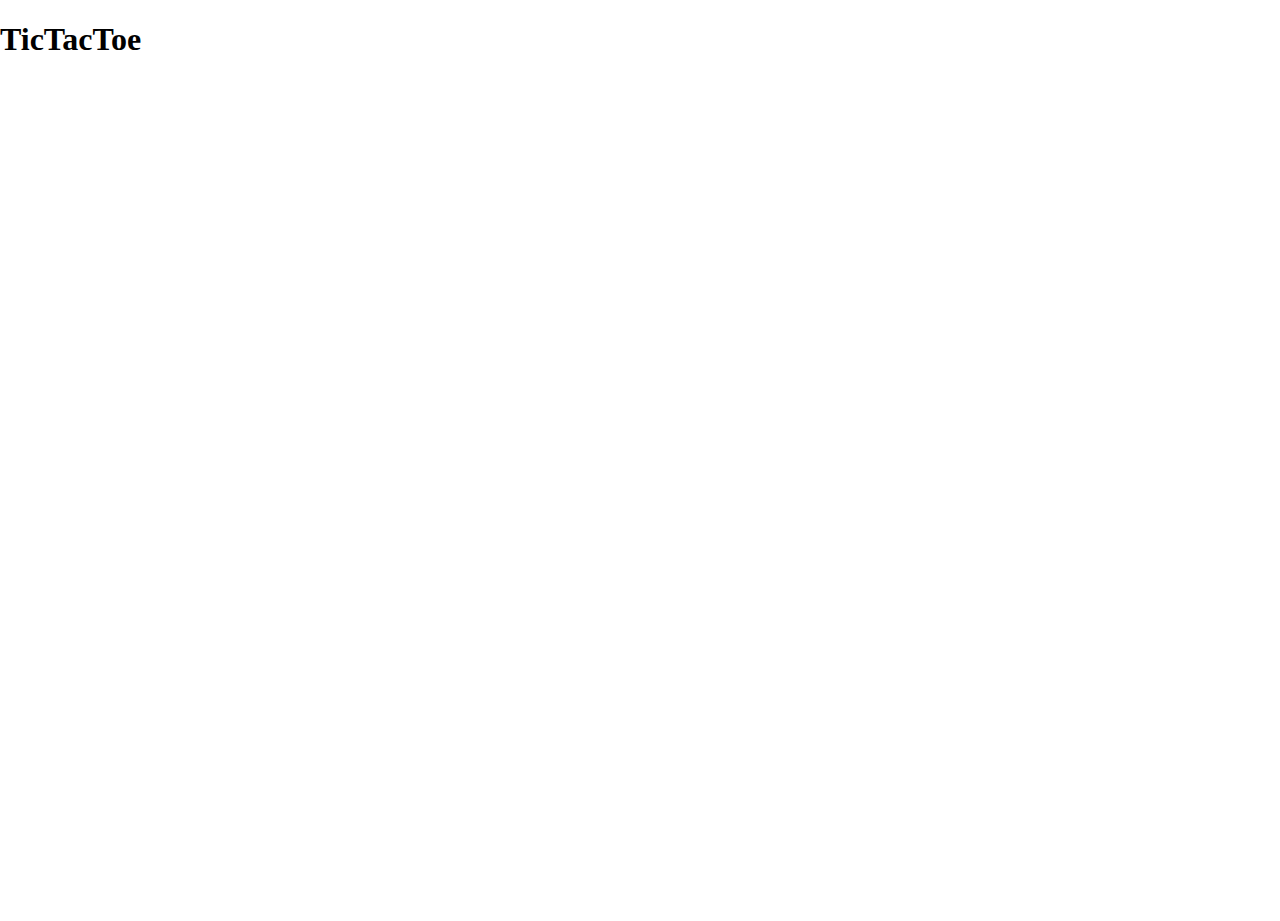
==== tictactoe/index.html @ 2dbffde3 "defined outline of what to do in each function" ====
<!DOCTYPE html>
<html>
<head>
  <meta charset="utf-8">
  <title>Calculator</title>
</head>
<link rel="stylesheet" href="style.css">
<body>
  <div class = 'navBar'>
    <h1 class='title'>TicTacToe</h1>
  </div>  
  <script src="js/script.js"></script> 
</body>

</html>
---- tictactoe/style.css ----
html {
    margin: 0px;
    height: 100%;
    width: 100%;
 }

 body {
    margin: 0px;
    min-height: 100%;
    width: 100%;
    /*background-color : black;*/
 }
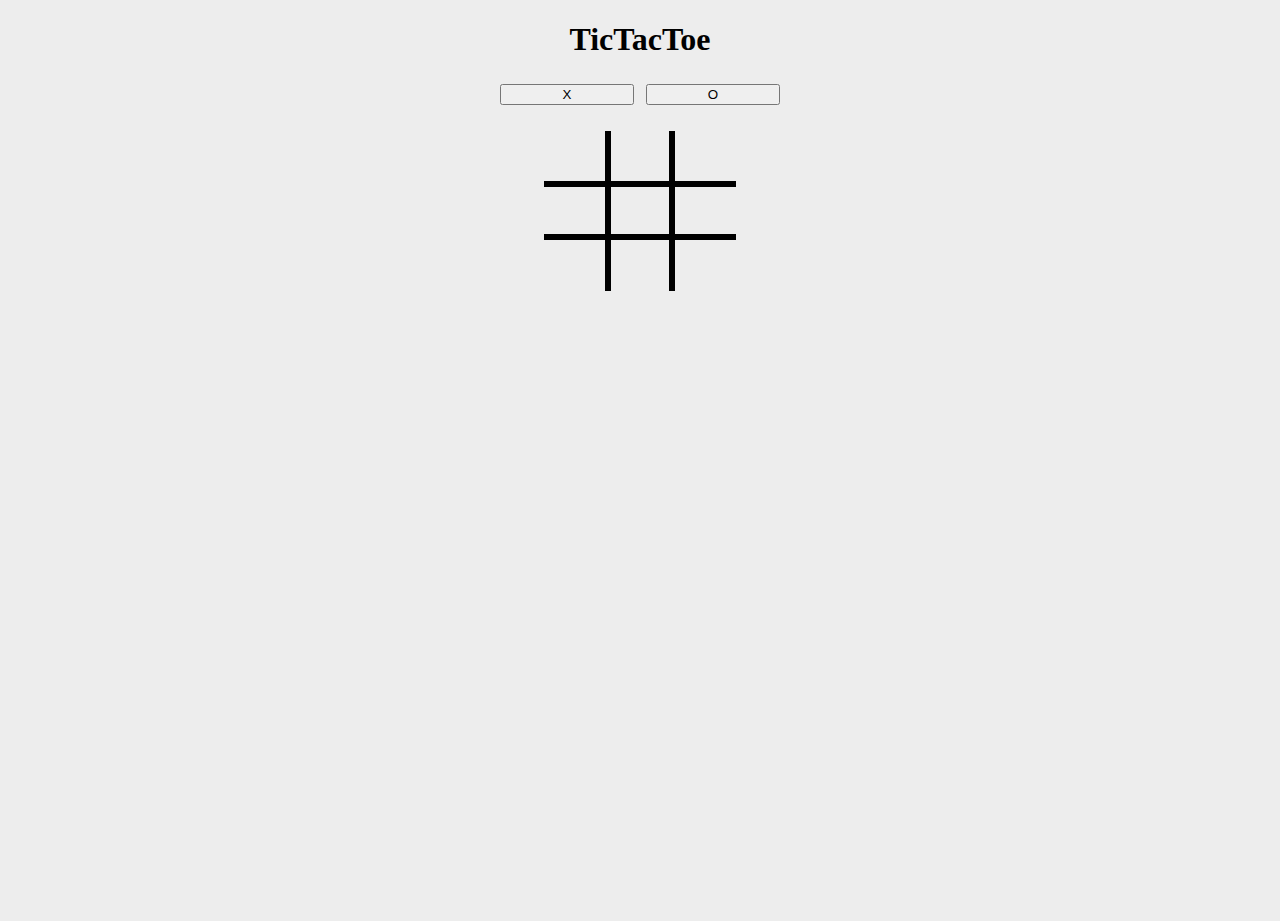
==== commit 1a8a8407: "basic backend and frontend are working, have to create the AI bot" ====
--- a/tictactoe/index.html
+++ b/tictactoe/index.html
@@ -2,15 +2,35 @@
 <html>
 <head>
   <meta charset="utf-8">
-  <title>Calculator</title>
+  <title>tictactoe</title>
 </head>
 <link rel="stylesheet" href="style.css">
 <body>
   <div class = 'navBar'>
     <h1 class='title'>TicTacToe</h1>
   </div>  
+
+  <div class = 'gameContainer'>
+    <div class = 'playerSelection'>
+      <button class = 'choiceButton' id = 'buttonX'>X</button>
+      <button class = 'choiceButton' id = 'buttonO'>O</button>
+    </div>
+
+    <div class = 'gameBoardContainer'>
+      <div class = 'gameBoard'>
+        <button class = 'button noTop noLeft' id = 'b00'></button>
+        <button class = 'button noTop' id = 'b01'></button>
+        <button class = 'button noTop noRight' id = 'b02'></button>
+        <button class = 'button noLeft' id = 'b10'></button>
+        <button class = 'button' id = 'b11'></button>
+        <button class = 'button noRight' id = 'b12'></button>
+        <button class = 'button noLeft noBottom' id = 'b20'></button>
+        <button class = 'button noBottom' id = 'b21'></button>
+        <button class = 'button noRight noBottom' id = 'b22'></button>
+      </div>
+    </div>
+  </div>
   <script src="js/script.js"></script> 
 </body>
-
 </html>
 
--- a/tictactoe/style.css
+++ b/tictactoe/style.css
@@ -2,11 +2,68 @@
     margin: 0px;
     height: 100%;
     width: 100%;
+    overflow: hidden;
  }
 
  body {
     margin: 0px;
     min-height: 100%;
     width: 100%;
-    /*background-color : black;*/
+    box-sizing: border-box;
+    background-color : #ededed;
  }
+
+ .title {
+    text-align: center;
+ }
+.gameContainer {
+   margin: 2% auto;
+   width: 50%;
+   height: 20rem;
+}
+ .gameBoard {
+    display: grid;
+    grid-template-columns: repeat(3, 33.33%);
+    grid-template-rows: repeat(3, 33.33%);
+    height: 100%;
+    margin: 4% auto;
+    width: 30%;
+ }
+
+ .gameBoardContainer {
+    height: 50%;
+ }
+
+ .playerSelection {
+    display: flex;
+    justify-content: center;
+ }
+
+ .choiceButton{
+    width: 10em;
+    margin: 0px 1%;
+    cursor: pointer;
+ }
+
+ .button {
+    background-color: inherit;
+    border: 3px solid;
+    cursor: pointer;
+ }
+
+ .noTop {
+    border-top: none;
+ }
+
+ .noBottom {
+   border-bottom: none;
+ }
+
+ .noLeft {
+    border-left: none;
+ }
+
+ .noRight {
+    border-right: none;
+ }
+
